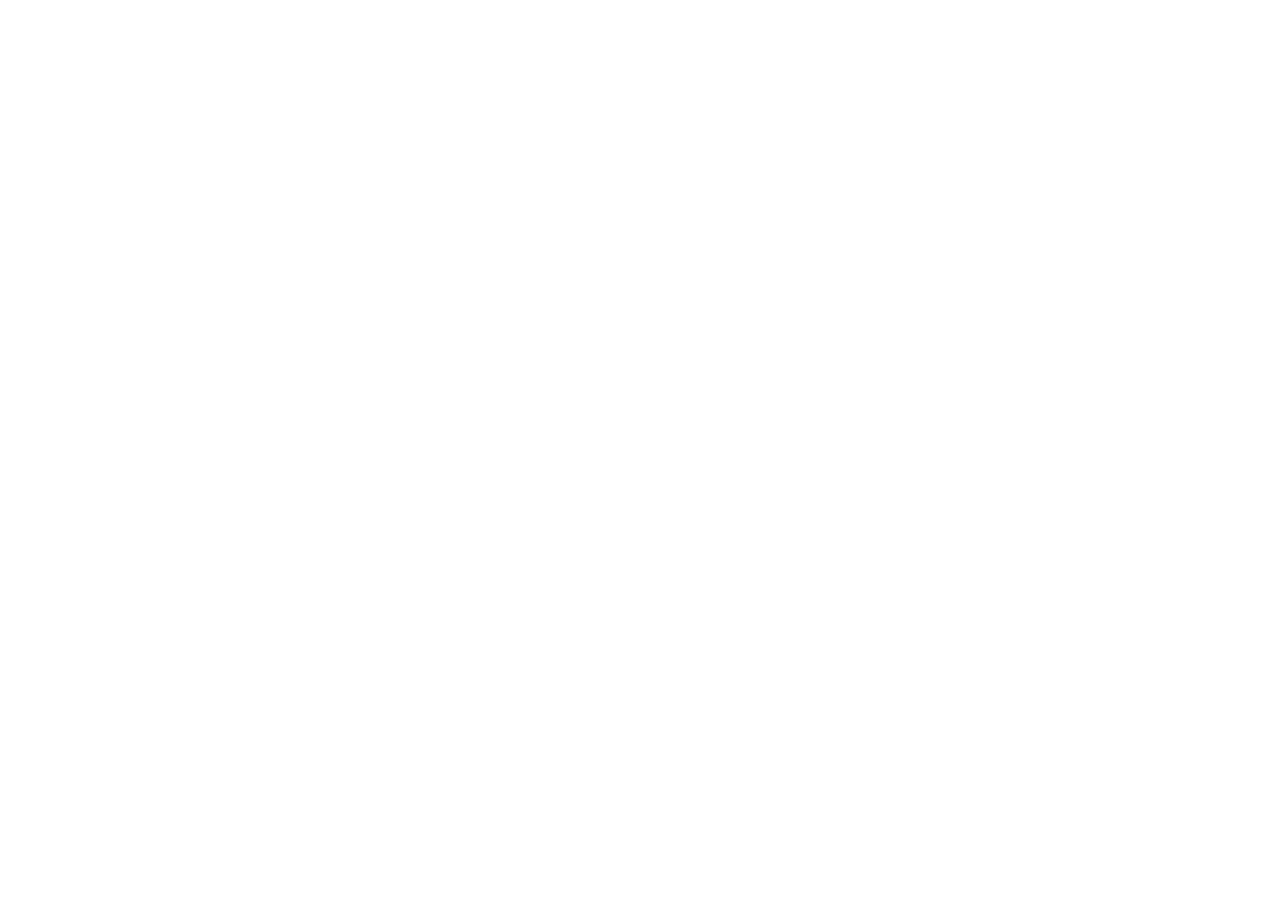
==== index.html @ d82b78d1 "Update index.html" ====
<!DOCTYPE html>
<html lang="en-GB">
  <head>
    <meta charset="UTF-8">
    <meta name="viewport" content="width=device-width, initial-scale=1, shrink-to-fit=no" />
    <meta name="Secure Street GP" />
    <meta name="author" content="George Brightman" />
    <title>Secure Street General Practice</title>


    <!-- Favicon -->
    <link rel="icon" type="image/jpg" href="images/health_logo.JPG" />
    
    
  </head>
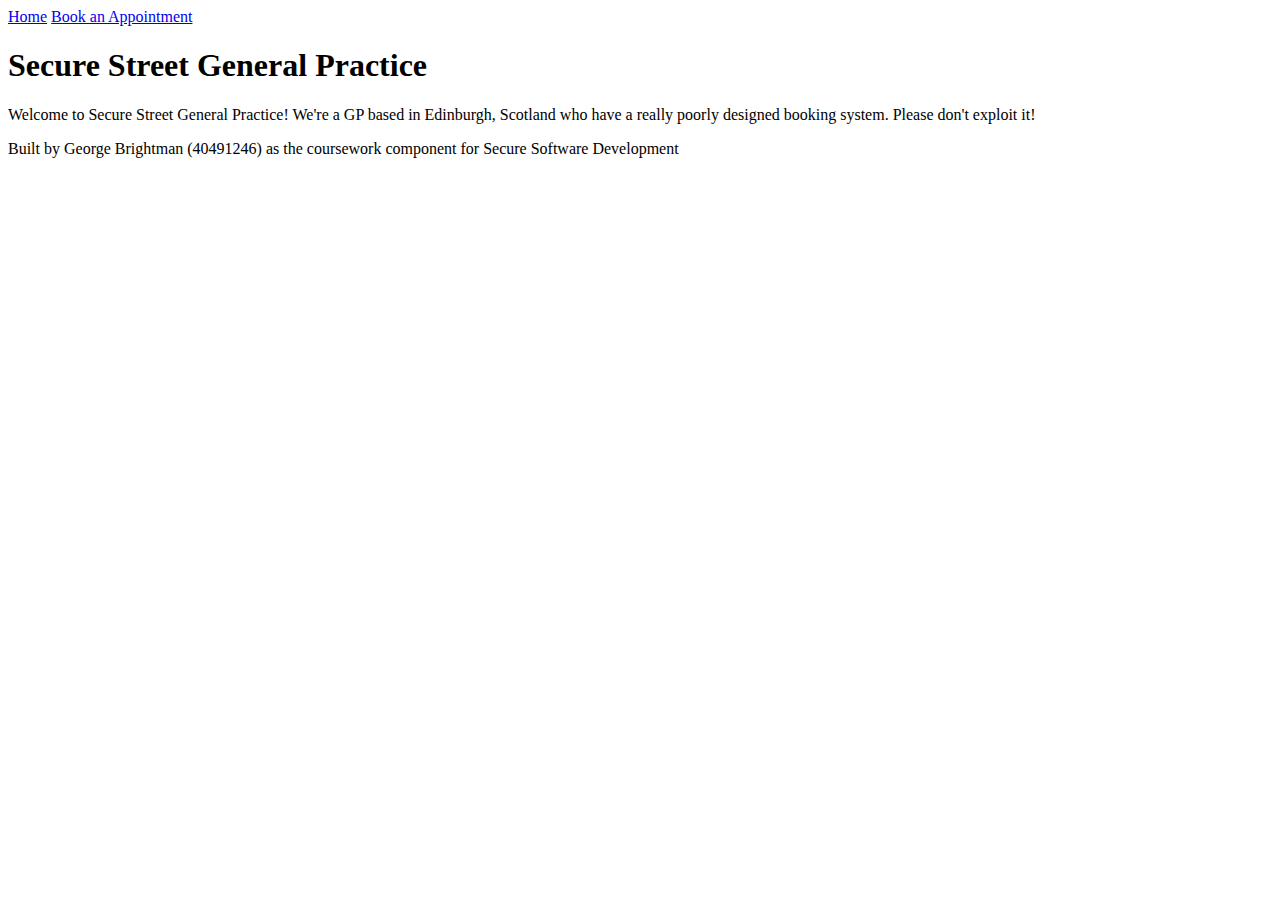
==== commit 8f98c7ff: "Update index.html" ====
--- a/index.html
+++ b/index.html
@@ -10,6 +10,29 @@
 
     <!-- Favicon -->
     <link rel="icon" type="image/jpg" href="images/health_logo.JPG" />
+
+    <!-- CSS File -->
+    <link href="styles.css" rel="stylesheet" />
     
     
   </head>
+  <body>
+    <!-- Responsive navigation bar -->
+    <div class="topnav">
+      <a href="index.html">Home</a>
+      <a href="book_landing.html">Book an Appointment</a>
+    </div>
+
+    <!-- Page content -->
+    <div class="content">
+      <h1>Secure Street General Practice</h1>
+      <p>Welcome to Secure Street General Practice! We're a GP based in Edinburgh, Scotland who have a really poorly designed booking system. Please don't exploit it!</p>
+    </div>
+
+    <!-- Page Footer -->
+    <div class="footer">
+      <p>Built by George Brightman (40491246) as the coursework component for Secure Software Development</p>
+    </div>
+    
+  </body>
+</html>
--- a/styles.css
+++ b/styles.css
@@ -0,0 +1 @@
+
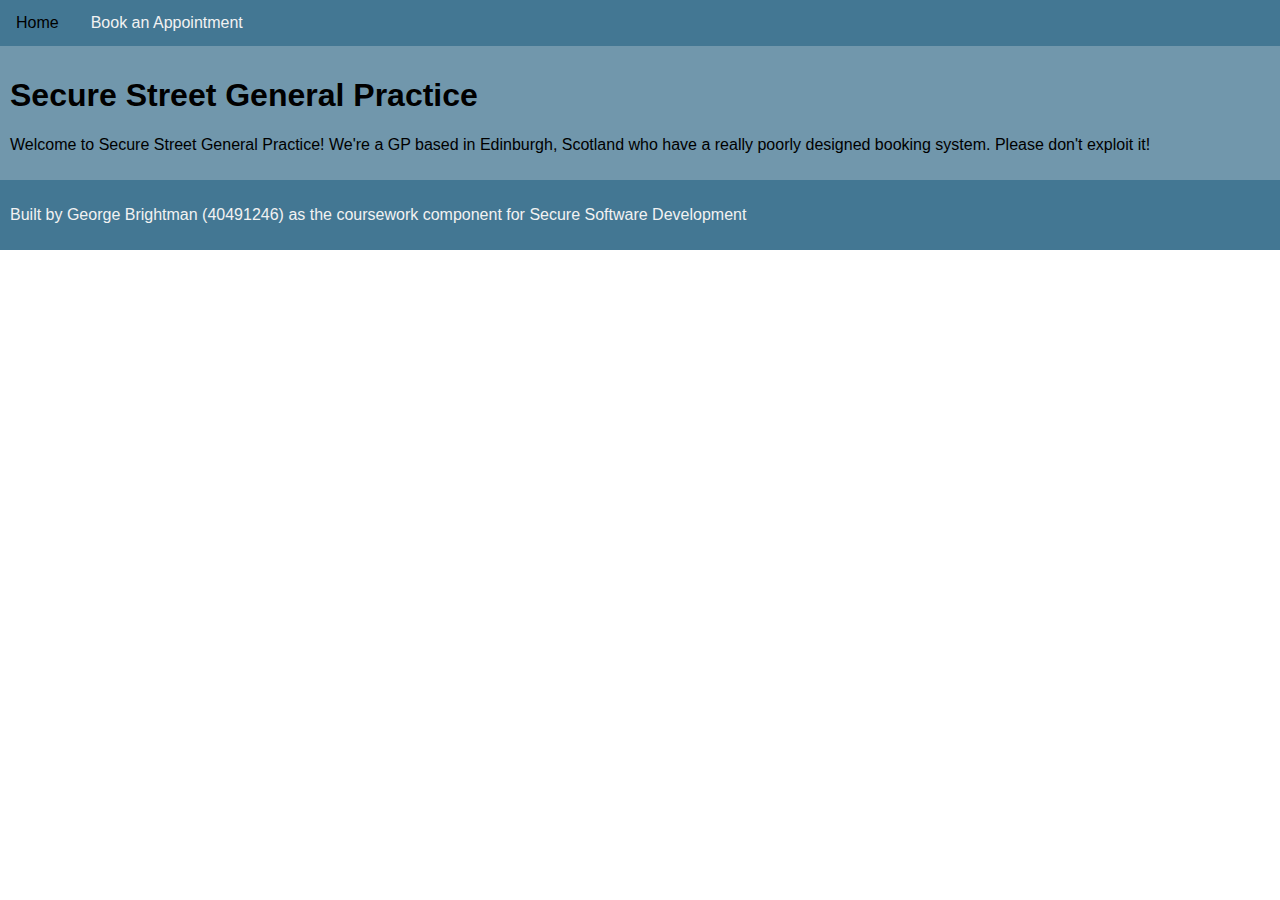
==== commit 1f9106e4: "Update index.html" ====
--- a/index.html
+++ b/index.html
@@ -9,7 +9,7 @@
 
 
     <!-- Favicon -->
-    <link rel="icon" type="image/jpg" href="images/health_logo.JPG" />
+    <!-- <link rel="icon" type="image/jpg" href="images/health_logo.JPG" /> -->
 
     <!-- CSS File -->
     <link href="styles.css" rel="stylesheet" />
--- a/styles.css
+++ b/styles.css
@@ -1 +1,90 @@
+* {
+    box-sizing: border-box;
+    font-family: Arial, Helvetica, sans-serif;
+}
 
+body {
+    margin: 0;
+    font-family: Arial, Helvetica, sans-serif;
+}
+
+.topnav {
+    overflow: hidden;
+    background-color: #437793;
+}
+
+.topnav a {
+    float: left;
+    display: block;
+    color: #f2f2f2;
+    text-align: center;
+    padding: 14px 16px;
+    text-decoration: none;
+}
+
+/* Change the colour on hover */
+.topnav a:hover {
+    background-color: #437793;
+    color: black;
+}
+
+.content {
+    background-color: #7197ac;
+    padding: 10px;
+}
+
+.footer {
+    background-color: #437793;
+    padding: 10px;
+    color: #f2f2f2
+}
+
+.btn {
+    border: 2px solid #437793;
+    background-color: #437793;
+    color: white;
+    padding: 14px 28px;
+    font-size: 16px;
+    cursor: pointer;
+}
+
+.btn-linking:hover {
+    background: 7197ac;
+    color: white;
+}
+
+/*Grid layout adapted from W3Schools.com, https://www.w3schools.com/css/tryit.asp?filename=trycss_template1_grid */
+
+/* The grid container */
+.grid-container {
+  display: grid;
+  grid-template-areas: 
+    'left left right right right right' 
+  /* grid-column-gap: 10px; - if you want gap between the columns */
+} 
+
+.left,
+.right {
+  padding: 10px;
+}
+
+/* Style the left column */
+.left {
+  grid-area: left;
+}
+
+
+/* Style the right column */
+.right {
+  grid-area: right;
+}
+
+
+/* Responsive layout - makes the two columns stack on top of each other instead of next to each other */
+@media (max-width: 600px) {
+  .grid-container  {
+    grid-template-areas: 
+      'left left left left left left' 
+      'right right right right right right' 
+  }
+}
